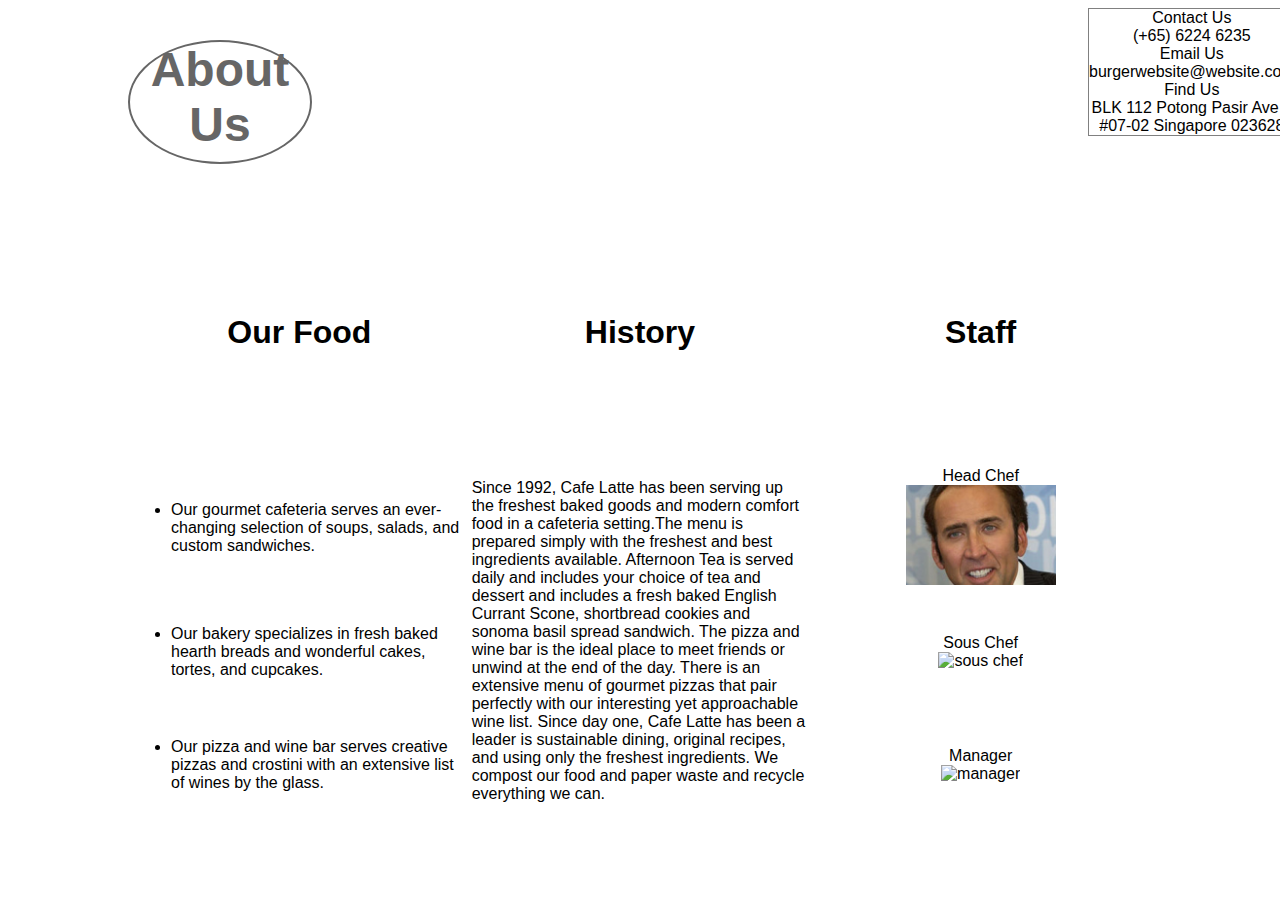
==== FED Assignemnt/About.html @ 68679570 "edited the orderform page" ====
﻿<!DOCTYPE html>
<link rel="stylesheet" href="about.css" />
<html lang="en" xmlns="http://www.w3.org/1999/xhtml">
<script src="https://www.w3schools.com/lib/w3.js"></script>
<head>
    <meta charset="utf-8" />
    <title>about us</title>
</head>
<body>
    <div w3-include-html="header.html"></div>

    <script>
        w3.includeHTML();
    </script>
    <div id="overlay"></div>
    <h1>About Us</h1>
        <table>
            <tr>
                <th>Our Food</th>
                <th>History</th>
                <th>Staff</th>
            </tr>
            <tr>
                <td><ul><li>Our gourmet cafeteria serves an ever-changing selection of soups, salads, and custom sandwiches.</li></ul></td>
                <td rowspan="3">Since 1992, Cafe Latte has been serving up the freshest baked goods and modern comfort food in a cafeteria setting.The menu is prepared simply with the freshest and best ingredients available.  Afternoon Tea is served daily and includes your choice of tea and dessert and includes a fresh baked English Currant Scone, shortbread cookies and sonoma basil spread sandwich.  The pizza and wine bar is the ideal place to meet friends or unwind at the end of the day.  There is an extensive menu of gourmet pizzas that pair perfectly with our interesting yet approachable wine list.  Since day one, Cafe Latte has been a leader is sustainable dining, original recipes, and using only the freshest ingredients.  We compost our food and paper waste and recycle everything we can.</td>
                <td class="staff">Head Chef<div><img src="images/headchef.jpg" alt="headchef" height="100" width="150" /></div></td>
            </tr>
            <tr>
                <td><ul><li>Our bakery specializes in fresh baked hearth breads and wonderful cakes, tortes, and cupcakes.</li></ul></td>
                <td class="staff">Sous Chef<div><img src="http://kprofiles.com/wp-content/uploads/Jennie.jpg" alt="sous chef" width="100" height="100" /></div></td>
            </tr>
            <tr>
                <td><ul><li>Our pizza and wine bar serves creative pizzas and crostini with an extensive list of wines by the glass.</li></ul></td>
                <td class="staff">Manager<div><img src="http://kprofiles.com/wp-content/uploads/Jisoo1.jpg" alt="manager" width="150" height="100" /></div></td>
            </tr>
        </table>
    </div>
    <div id="bottom">
        <div>Contact Us<br /> (+65) 6224 6235</div>
        <div>Email Us<br />burgerwebsite@website.com</div>
        <div>Find Us<br />BLK 112 Potong Pasir Ave 1 #07-02 Singapore 023628</div>
    </div>
</body>
</html>
---- FED Assignemnt/about.css ----
﻿body {
    background-size: cover;
    font-family: 'Segoe UI', Tahoma, Geneva, Verdana, sans-serif;
    background-image: url(https://i.pinimg.com/originals/58/9c/ea/589cea432c90f694b47babb8ad5f959f.jpg);
}

table{
    width:80%;
    height:90%;
    margin:auto;
    background-color:transparent;
    z-index:3;
    position:absolute;
    left:10%;
}

td{
    padding-top:10px;
    height:100px;
    width:300px;
}

}

#middle {
    margin:0 auto;
    width:80%;
    height:98vh;
    left:50%;
}

#bottom {
    text-align: center;
    z-index: 3;
    position: absolute;
    border: 1px solid grey;
    left: 85%;
}

h1 {
    display:inline-block;
    z-index: 3;
    position: absolute;
    left: 10%;
    font-size: 300%;
    border-radius: 100%;
    width: 180px;
    height: 120px;
    background-color:white;
    border: 2px solid #666;
    color: #666;
    text-align: center;
}

th{
    font-size:200%;
    padding-top:200px;
}

.staff{
    text-align:center;
}

#overlay{
    width:100%;
    height:100%;
    background-color:white;
    z-index:2;
    position:absolute;
    opacity:0.5;
}
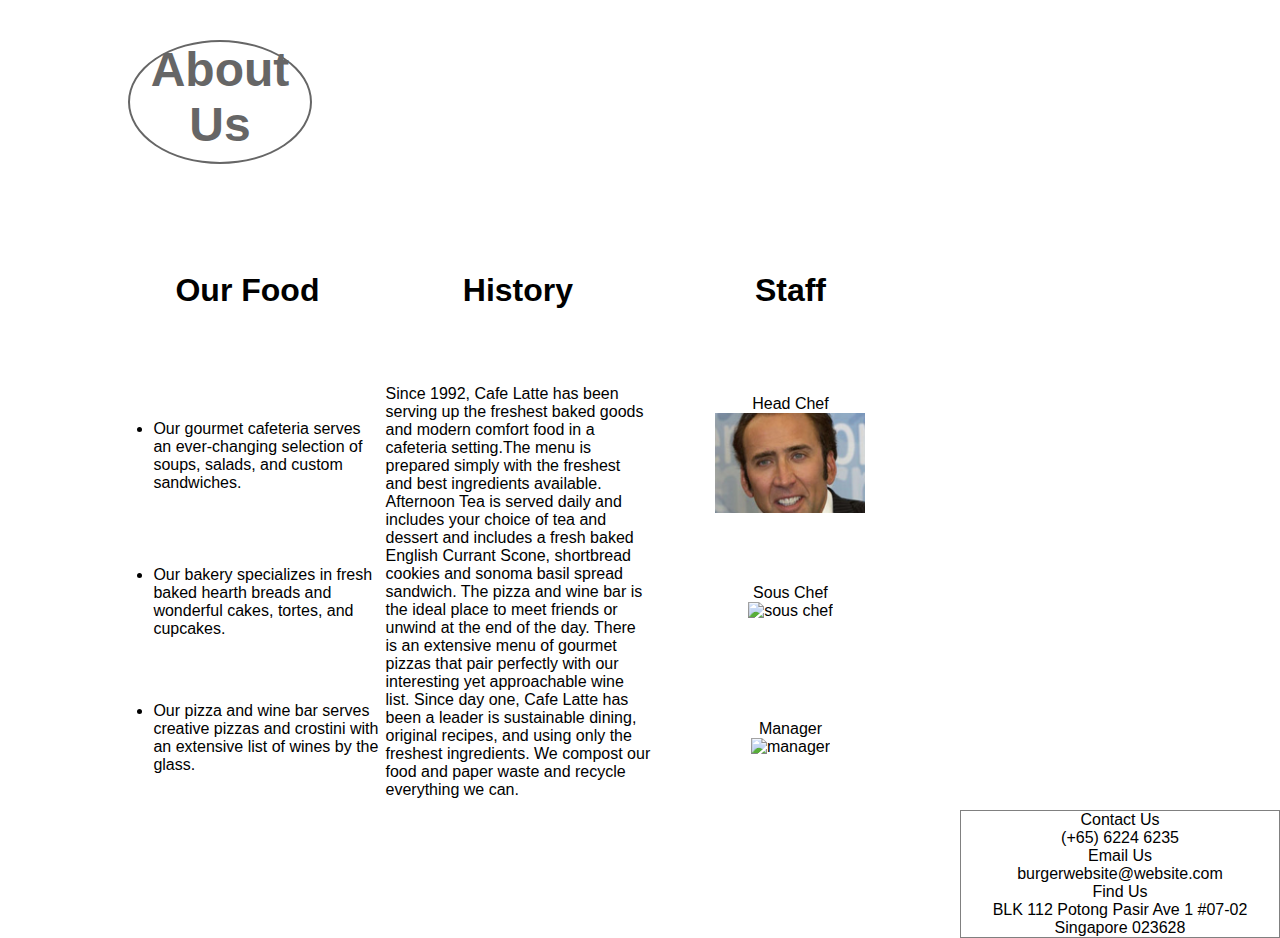
==== commit 98fcb031: "added sidebar" ====
--- a/FED Assignemnt/About.html
+++ b/FED Assignemnt/About.html
@@ -1,12 +1,13 @@
 ﻿<!DOCTYPE html>
 <link rel="stylesheet" href="about.css" />
 <html lang="en" xmlns="http://www.w3.org/1999/xhtml">
-<script src="https://www.w3schools.com/lib/w3.js"></script>
+
 <head>
     <meta charset="utf-8" />
     <title>about us</title>
+    <script src="https://www.w3schools.com/lib/w3.js"></script>
 </head>
-<body>
+<body onload="currentPage()">
     <div w3-include-html="header.html"></div>
 
     <script>
@@ -14,6 +15,7 @@
     </script>
     <div id="overlay"></div>
     <h1>About Us</h1>
+    <div id="middle">
         <table>
             <tr>
                 <th>Our Food</th>
@@ -40,5 +42,7 @@
         <div>Email Us<br />burgerwebsite@website.com</div>
         <div>Find Us<br />BLK 112 Potong Pasir Ave 1 #07-02 Singapore 023628</div>
     </div>
+    <script src="Darren/js/contactScript.js"></script>
+    <script src="headerScript.js"></script>
 </body>
 </html>--- a/FED Assignemnt/about.css
+++ b/FED Assignemnt/about.css
@@ -2,6 +2,7 @@
     background-size: cover;
     font-family: 'Segoe UI', Tahoma, Geneva, Verdana, sans-serif;
     background-image: url(https://i.pinimg.com/originals/58/9c/ea/589cea432c90f694b47babb8ad5f959f.jpg);
+    background-repeat:no-repeat;
 }
 
 table{
@@ -20,13 +21,13 @@
     width:300px;
 }
 
-}
 
 #middle {
+    position:absolute;
+    z-index:2;
     margin:0 auto;
     width:80%;
     height:98vh;
-    left:50%;
 }
 
 #bottom {
@@ -34,7 +35,8 @@
     z-index: 3;
     position: absolute;
     border: 1px solid grey;
-    left: 85%;
+    top:90%;
+    left:75%;
 }
 
 h1 {
@@ -65,7 +67,9 @@
     width:100%;
     height:100%;
     background-color:white;
-    z-index:2;
+    z-index:1;
     position:absolute;
     opacity:0.5;
-}+    background-size:cover;
+}
+
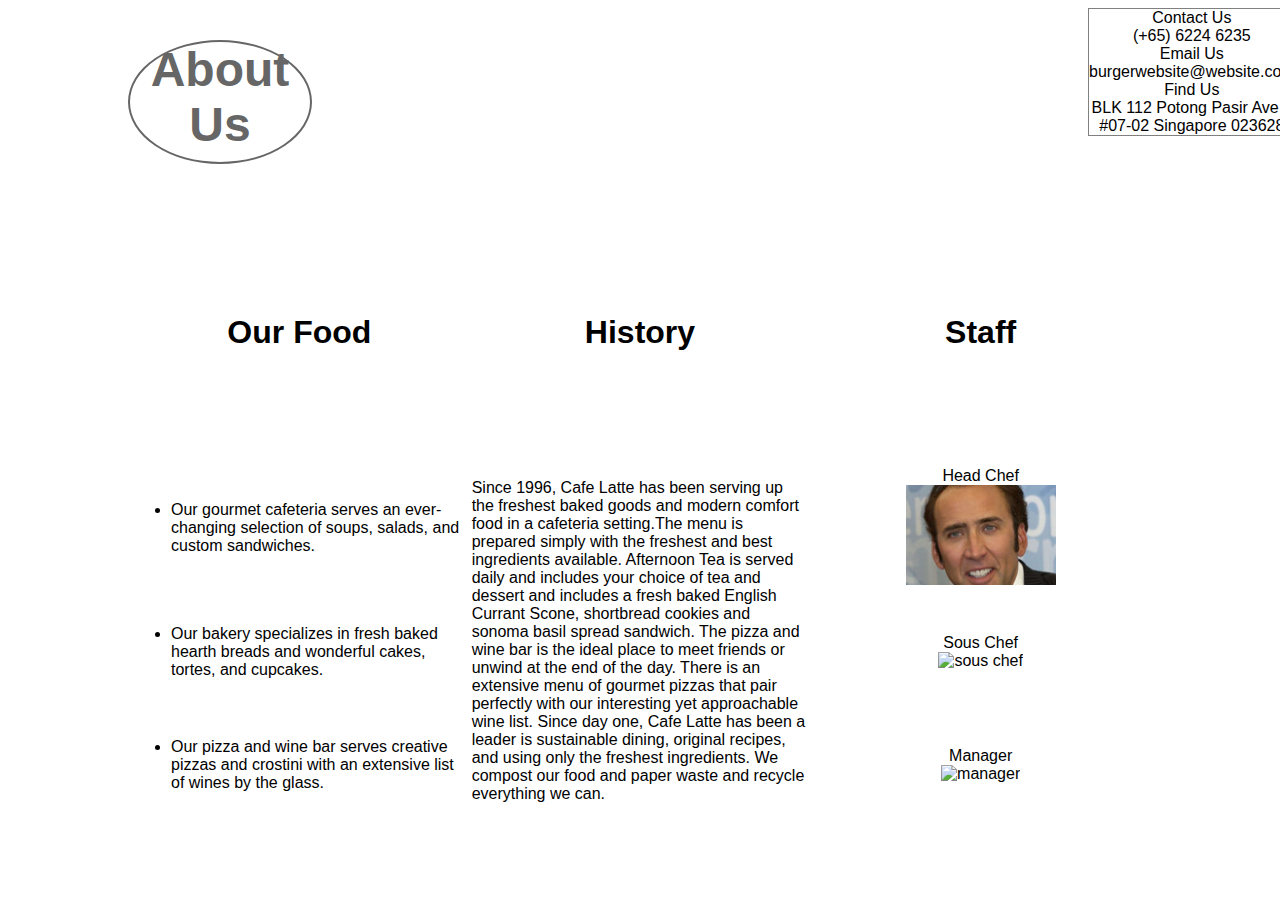
==== commit d08dca6d: "reedited about" ====
--- a/FED Assignemnt/About.html
+++ b/FED Assignemnt/About.html
@@ -24,7 +24,7 @@
             </tr>
             <tr>
                 <td><ul><li>Our gourmet cafeteria serves an ever-changing selection of soups, salads, and custom sandwiches.</li></ul></td>
-                <td rowspan="3">Since 1992, Cafe Latte has been serving up the freshest baked goods and modern comfort food in a cafeteria setting.The menu is prepared simply with the freshest and best ingredients available.  Afternoon Tea is served daily and includes your choice of tea and dessert and includes a fresh baked English Currant Scone, shortbread cookies and sonoma basil spread sandwich.  The pizza and wine bar is the ideal place to meet friends or unwind at the end of the day.  There is an extensive menu of gourmet pizzas that pair perfectly with our interesting yet approachable wine list.  Since day one, Cafe Latte has been a leader is sustainable dining, original recipes, and using only the freshest ingredients.  We compost our food and paper waste and recycle everything we can.</td>
+                <td rowspan="3">Since 1996, Cafe Latte has been serving up the freshest baked goods and modern comfort food in a cafeteria setting.The menu is prepared simply with the freshest and best ingredients available.  Afternoon Tea is served daily and includes your choice of tea and dessert and includes a fresh baked English Currant Scone, shortbread cookies and sonoma basil spread sandwich.  The pizza and wine bar is the ideal place to meet friends or unwind at the end of the day.  There is an extensive menu of gourmet pizzas that pair perfectly with our interesting yet approachable wine list.  Since day one, Cafe Latte has been a leader is sustainable dining, original recipes, and using only the freshest ingredients.  We compost our food and paper waste and recycle everything we can.</td>
                 <td class="staff">Head Chef<div><img src="images/headchef.jpg" alt="headchef" height="100" width="150" /></div></td>
             </tr>
             <tr>
--- a/FED Assignemnt/about.css
+++ b/FED Assignemnt/about.css
@@ -2,32 +2,31 @@
     background-size: cover;
     font-family: 'Segoe UI', Tahoma, Geneva, Verdana, sans-serif;
     background-image: url(https://i.pinimg.com/originals/58/9c/ea/589cea432c90f694b47babb8ad5f959f.jpg);
-    background-repeat:no-repeat;
 }
 
-table{
-    width:80%;
-    height:90%;
-    margin:auto;
-    background-color:transparent;
-    z-index:3;
-    position:absolute;
-    left:10%;
+table {
+    width: 80%;
+    height: 90%;
+    margin: auto;
+    background-color: transparent;
+    z-index: 3;
+    position: absolute;
+    left: 10%;
 }
 
-td{
-    padding-top:10px;
-    height:100px;
-    width:300px;
+td {
+    padding-top: 10px;
+    height: 100px;
+    width: 300px;
 }
 
+}
 
 #middle {
-    position:absolute;
-    z-index:2;
-    margin:0 auto;
-    width:80%;
-    height:98vh;
+    margin: 0 auto;
+    width: 80%;
+    height: 98vh;
+    left: 50%;
 }
 
 #bottom {
@@ -35,12 +34,11 @@
     z-index: 3;
     position: absolute;
     border: 1px solid grey;
-    top:90%;
-    left:75%;
+    left: 85%;
 }
 
 h1 {
-    display:inline-block;
+    display: inline-block;
     z-index: 3;
     position: absolute;
     left: 10%;
@@ -48,28 +46,26 @@
     border-radius: 100%;
     width: 180px;
     height: 120px;
-    background-color:white;
+    background-color: white;
     border: 2px solid #666;
     color: #666;
     text-align: center;
 }
 
-th{
-    font-size:200%;
-    padding-top:200px;
+th {
+    font-size: 200%;
+    padding-top: 200px;
 }
 
-.staff{
-    text-align:center;
+.staff {
+    text-align: center;
 }
 
-#overlay{
-    width:100%;
-    height:100%;
-    background-color:white;
-    z-index:1;
-    position:absolute;
-    opacity:0.5;
-    background-size:cover;
+#overlay {
+    width: 100%;
+    height: 100%;
+    background-color: white;
+    z-index: 2;
+    position: absolute;
+    opacity: 0.5;
 }
-
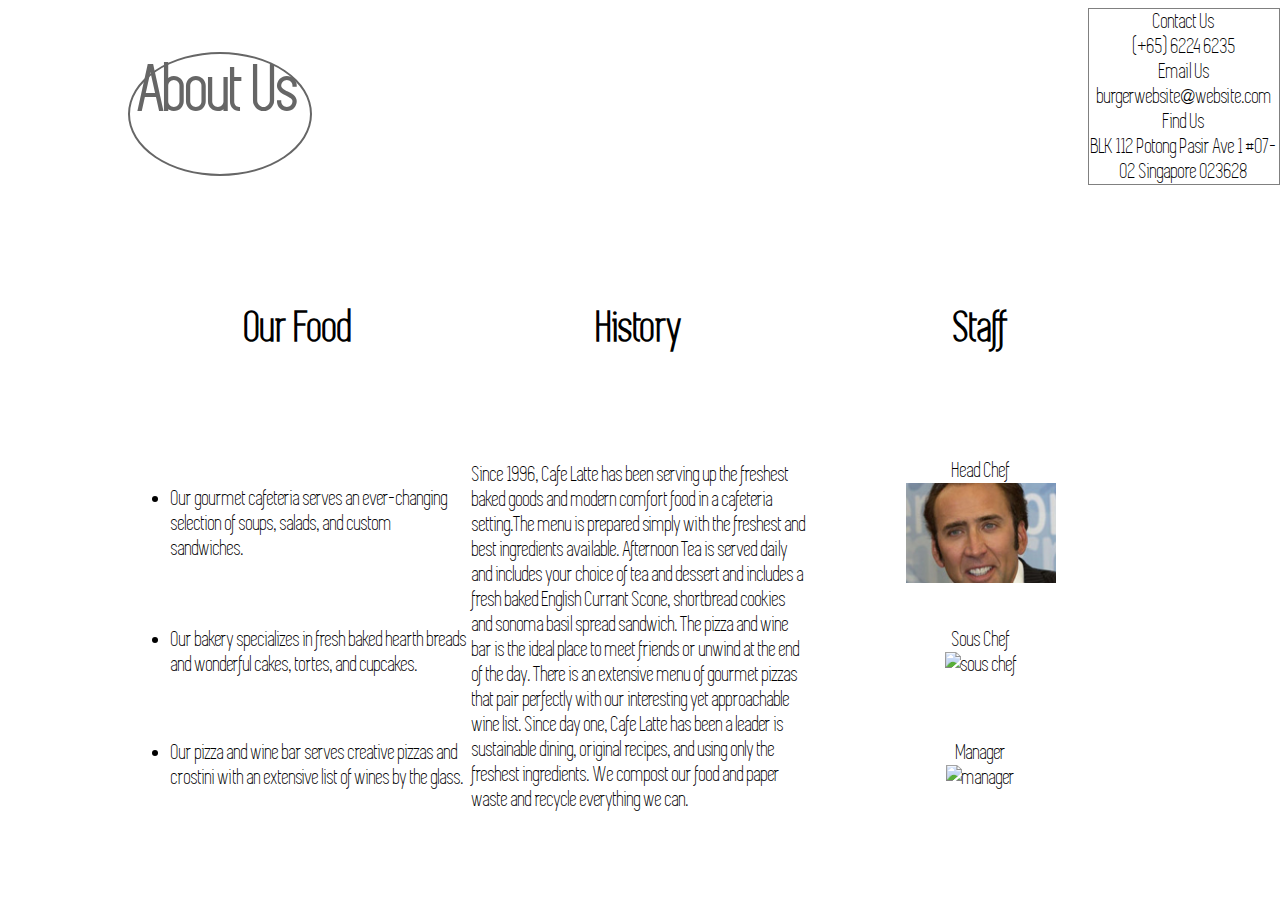
==== commit 5ce54f5a: "changed zachary's file pathing, finished with menu" ====
--- a/FED Assignemnt/About.html
+++ b/FED Assignemnt/About.html
@@ -1,5 +1,5 @@
 ﻿<!DOCTYPE html>
-<link rel="stylesheet" href="about.css" />
+<link rel="stylesheet" href="Zachary/css/about.css" />
 <html lang="en" xmlns="http://www.w3.org/1999/xhtml">
 
 <head>
@@ -25,7 +25,7 @@
             <tr>
                 <td><ul><li>Our gourmet cafeteria serves an ever-changing selection of soups, salads, and custom sandwiches.</li></ul></td>
                 <td rowspan="3">Since 1996, Cafe Latte has been serving up the freshest baked goods and modern comfort food in a cafeteria setting.The menu is prepared simply with the freshest and best ingredients available.  Afternoon Tea is served daily and includes your choice of tea and dessert and includes a fresh baked English Currant Scone, shortbread cookies and sonoma basil spread sandwich.  The pizza and wine bar is the ideal place to meet friends or unwind at the end of the day.  There is an extensive menu of gourmet pizzas that pair perfectly with our interesting yet approachable wine list.  Since day one, Cafe Latte has been a leader is sustainable dining, original recipes, and using only the freshest ingredients.  We compost our food and paper waste and recycle everything we can.</td>
-                <td class="staff">Head Chef<div><img src="images/headchef.jpg" alt="headchef" height="100" width="150" /></div></td>
+                <td class="staff">Head Chef<div><img src="Zachary/images/headchef.jpg" alt="headchef" height="100" width="150" /></div></td>
             </tr>
             <tr>
                 <td><ul><li>Our bakery specializes in fresh baked hearth breads and wonderful cakes, tortes, and cupcakes.</li></ul></td>
--- a/FED Assignemnt/Zachary/css/about.css
+++ b/FED Assignemnt/Zachary/css/about.css
@@ -0,0 +1,76 @@
+﻿@font-face {
+    font-family: 'Simplifica';
+    src: url("SIMPLIFICA Typeface.ttf") format('truetype');
+}
+
+body {
+    background-size: cover;
+    font:22px Simplifica;
+    background-image: url(https://i.pinimg.com/originals/58/9c/ea/589cea432c90f694b47babb8ad5f959f.jpg);
+}
+
+table {
+    width: 80%;
+    height: 90%;
+    margin: auto;
+    background-color: transparent;
+    z-index: 3;
+    position: absolute;
+    left: 10%;
+}
+
+td {
+    padding-top: 10px;
+    height: 100px;
+    width: 300px;
+}
+
+}
+
+#middle {
+    margin: 0 auto;
+    width: 80%;
+    height: 98vh;
+    left: 50%;
+}
+
+#bottom {
+    text-align: center;
+    z-index: 3;
+    position: absolute;
+    border: 1px solid grey;
+    left: 85%;
+}
+
+h1 {
+    display: inline-block;
+    z-index: 3;
+    position: absolute;
+    left: 10%;
+    font-size: 300%;
+    border-radius: 100%;
+    width: 180px;
+    height: 120px;
+    background-color: white;
+    border: 2px solid #666;
+    color: #666;
+    text-align: center;
+}
+
+th {
+    font-size: 200%;
+    padding-top: 200px;
+}
+
+.staff {
+    text-align: center;
+}
+
+#overlay {
+    width: 100%;
+    height: 100%;
+    background-color: white;
+    z-index: 2;
+    position: absolute;
+    opacity: 0.5;
+}
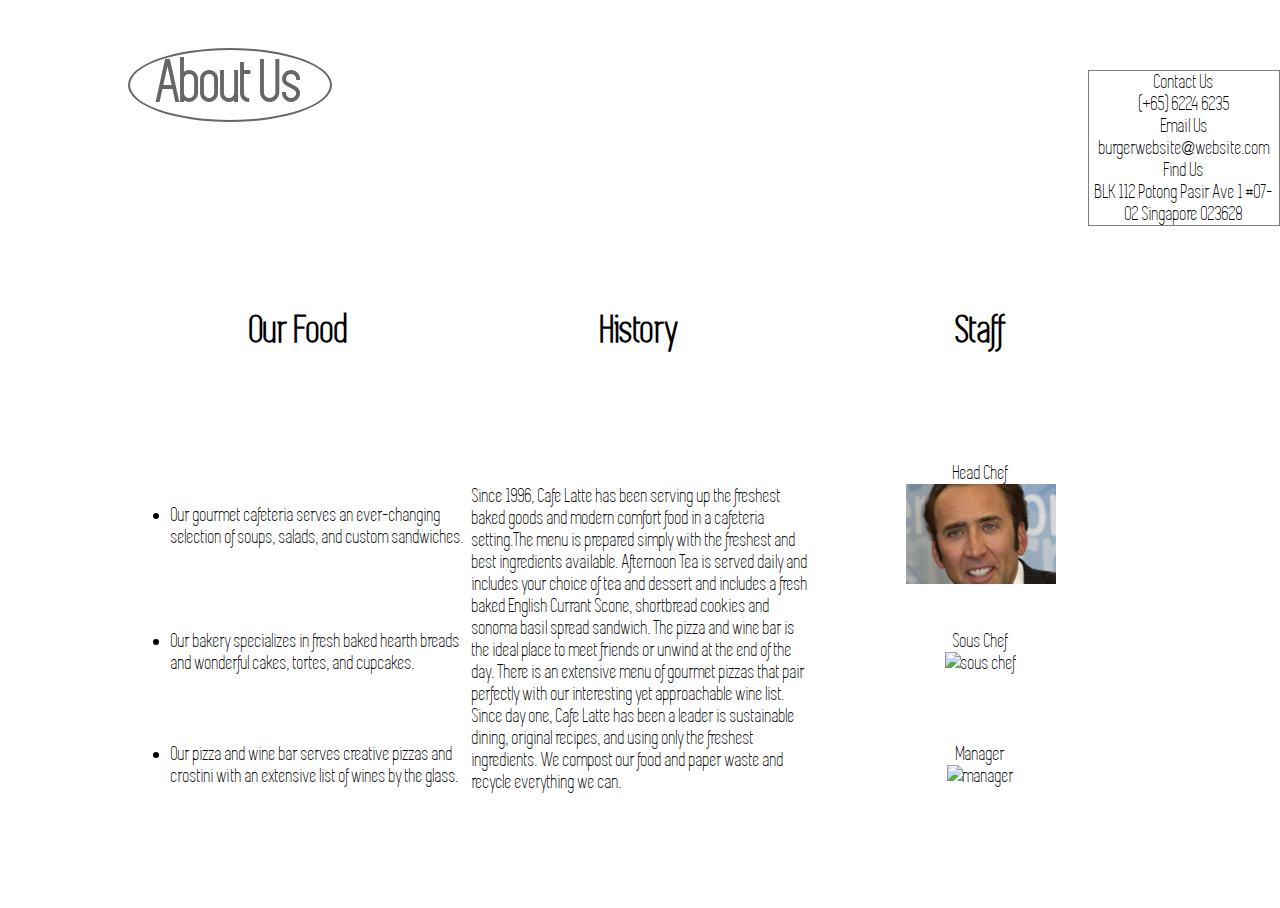
==== commit 86886e51: "added icon and titles to all pages" ====
--- a/FED Assignemnt/About.html
+++ b/FED Assignemnt/About.html
@@ -6,6 +6,7 @@
     <meta charset="utf-8" />
     <title>about us</title>
     <script src="https://www.w3schools.com/lib/w3.js"></script>
+    <link rel="icon" href="Jingjie/multimedia/coffee.png" />
 </head>
 <body onload="currentPage()">
     <div w3-include-html="header.html"></div>
--- a/FED Assignemnt/Zachary/css/about.css
+++ b/FED Assignemnt/Zachary/css/about.css
@@ -5,8 +5,10 @@
 
 body {
     background-size: cover;
-    font:22px Simplifica;
+    background-attachment: fixed;
+    font: 20px Simplifica;
     background-image: url(https://i.pinimg.com/originals/58/9c/ea/589cea432c90f694b47babb8ad5f959f.jpg);
+    overflow:hidden;
 }
 
 table {
@@ -25,8 +27,6 @@
     width: 300px;
 }
 
-}
-
 #middle {
     margin: 0 auto;
     width: 80%;
@@ -40,6 +40,7 @@
     position: absolute;
     border: 1px solid grey;
     left: 85%;
+    top:70px;
 }
 
 h1 {
@@ -49,8 +50,8 @@
     left: 10%;
     font-size: 300%;
     border-radius: 100%;
-    width: 180px;
-    height: 120px;
+    width: 200px;
+    height: 70px;
     background-color: white;
     border: 2px solid #666;
     color: #666;
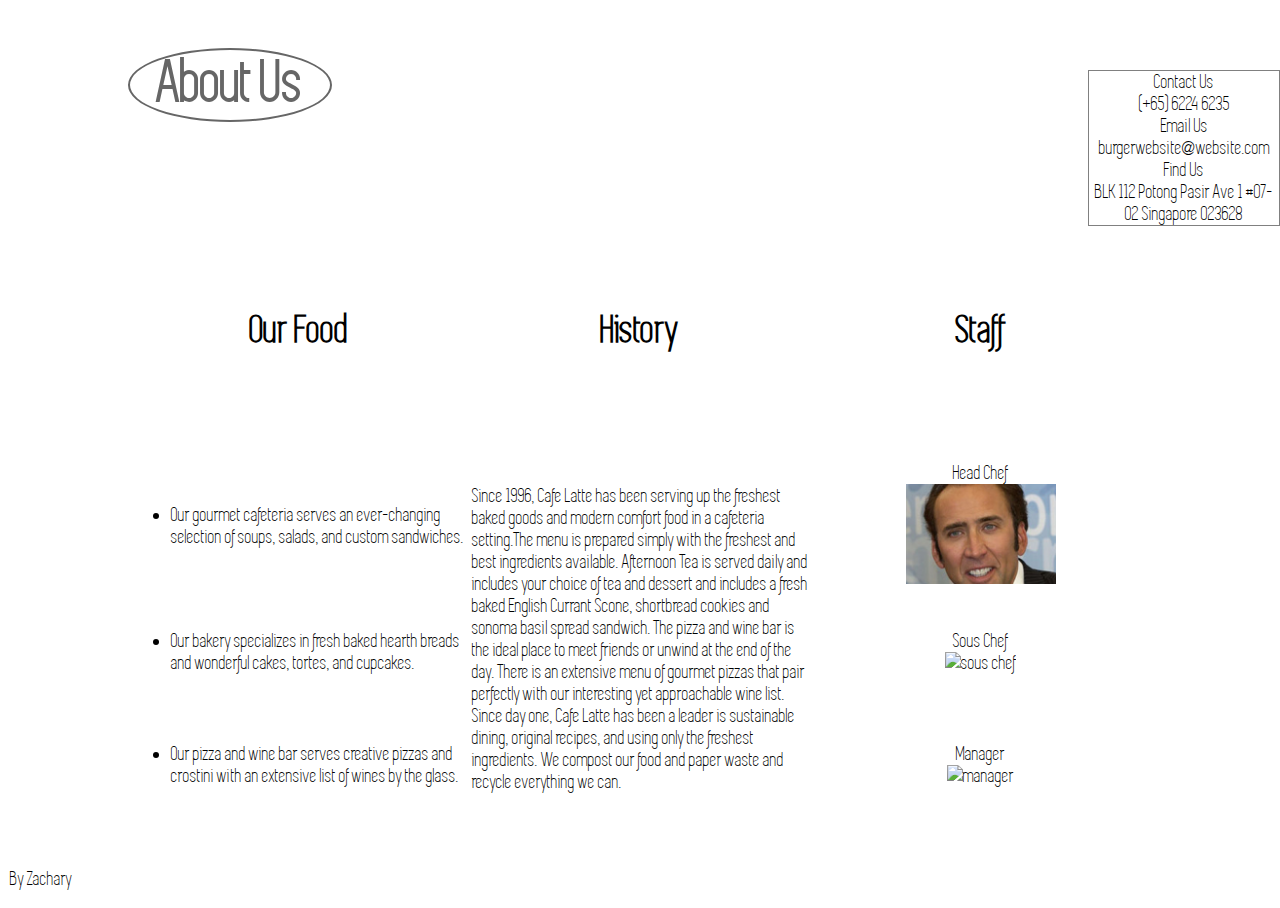
==== commit 51c786d2: "ad" ====
--- a/FED Assignemnt/About.html
+++ b/FED Assignemnt/About.html
@@ -6,7 +6,6 @@
     <meta charset="utf-8" />
     <title>about us</title>
     <script src="https://www.w3schools.com/lib/w3.js"></script>
-    <link rel="icon" href="Jingjie/multimedia/coffee.png" />
 </head>
 <body onload="currentPage()">
     <div w3-include-html="header.html"></div>
@@ -37,6 +36,7 @@
                 <td class="staff">Manager<div><img src="http://kprofiles.com/wp-content/uploads/Jisoo1.jpg" alt="manager" width="150" height="100" /></div></td>
             </tr>
         </table>
+        <footer>By Zachary</footer>
     </div>
     <div id="bottom">
         <div>Contact Us<br /> (+65) 6224 6235</div>
--- a/FED Assignemnt/Zachary/css/about.css
+++ b/FED Assignemnt/Zachary/css/about.css
@@ -75,3 +75,11 @@
     position: absolute;
     opacity: 0.5;
 }
+
+footer{
+    position:absolute;
+    bottom:10px;
+    color:black;
+    z-index:3;
+    left:10px;
+}
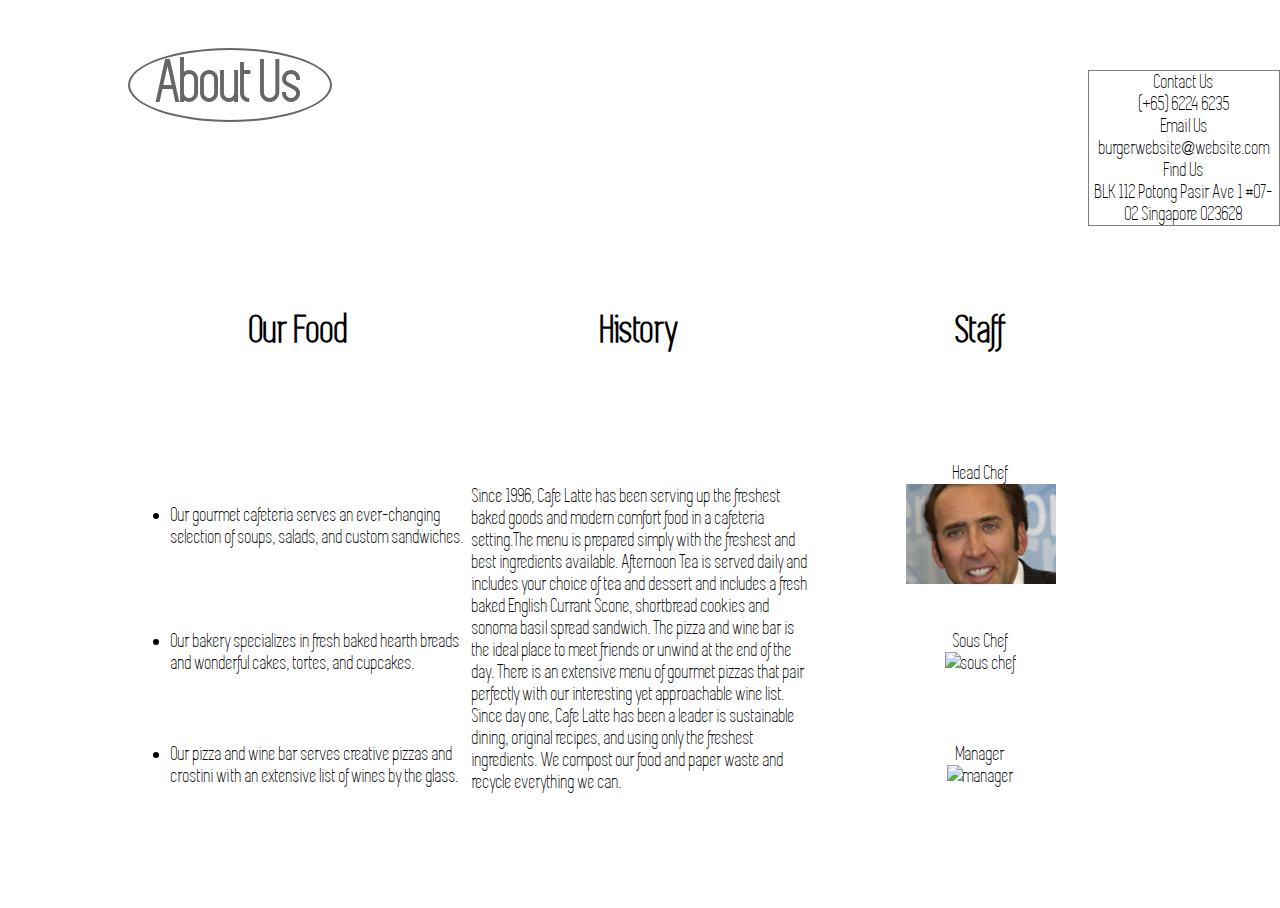
==== commit 642ce005: "Merge branch 'master' of https://bitbucket.org/cthdarren/fed-assignment" ====
--- a/FED Assignemnt/About.html
+++ b/FED Assignemnt/About.html
@@ -6,6 +6,7 @@
     <meta charset="utf-8" />
     <title>about us</title>
     <script src="https://www.w3schools.com/lib/w3.js"></script>
+    <link rel="icon" href="Jingjie/multimedia/coffee.png" />
 </head>
 <body onload="currentPage()">
     <div w3-include-html="header.html"></div>
@@ -36,7 +37,6 @@
                 <td class="staff">Manager<div><img src="http://kprofiles.com/wp-content/uploads/Jisoo1.jpg" alt="manager" width="150" height="100" /></div></td>
             </tr>
         </table>
-        <footer>By Zachary</footer>
     </div>
     <div id="bottom">
         <div>Contact Us<br /> (+65) 6224 6235</div>
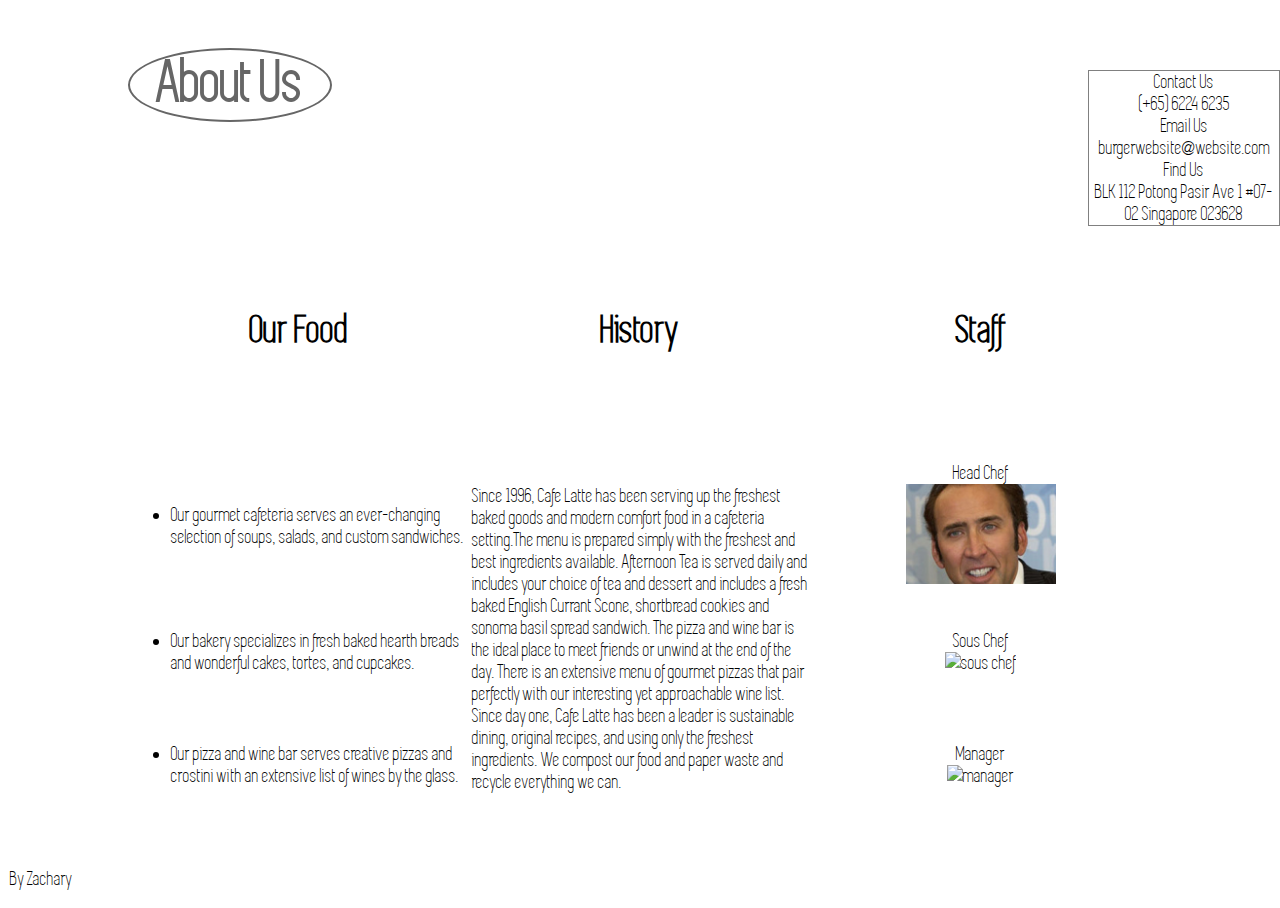
==== commit 3e4ce186: "merged" ====
--- a/FED Assignemnt/About.html
+++ b/FED Assignemnt/About.html
@@ -37,6 +37,7 @@
                 <td class="staff">Manager<div><img src="http://kprofiles.com/wp-content/uploads/Jisoo1.jpg" alt="manager" width="150" height="100" /></div></td>
             </tr>
         </table>
+        <footer>By Zachary</footer>
     </div>
     <div id="bottom">
         <div>Contact Us<br /> (+65) 6224 6235</div>
